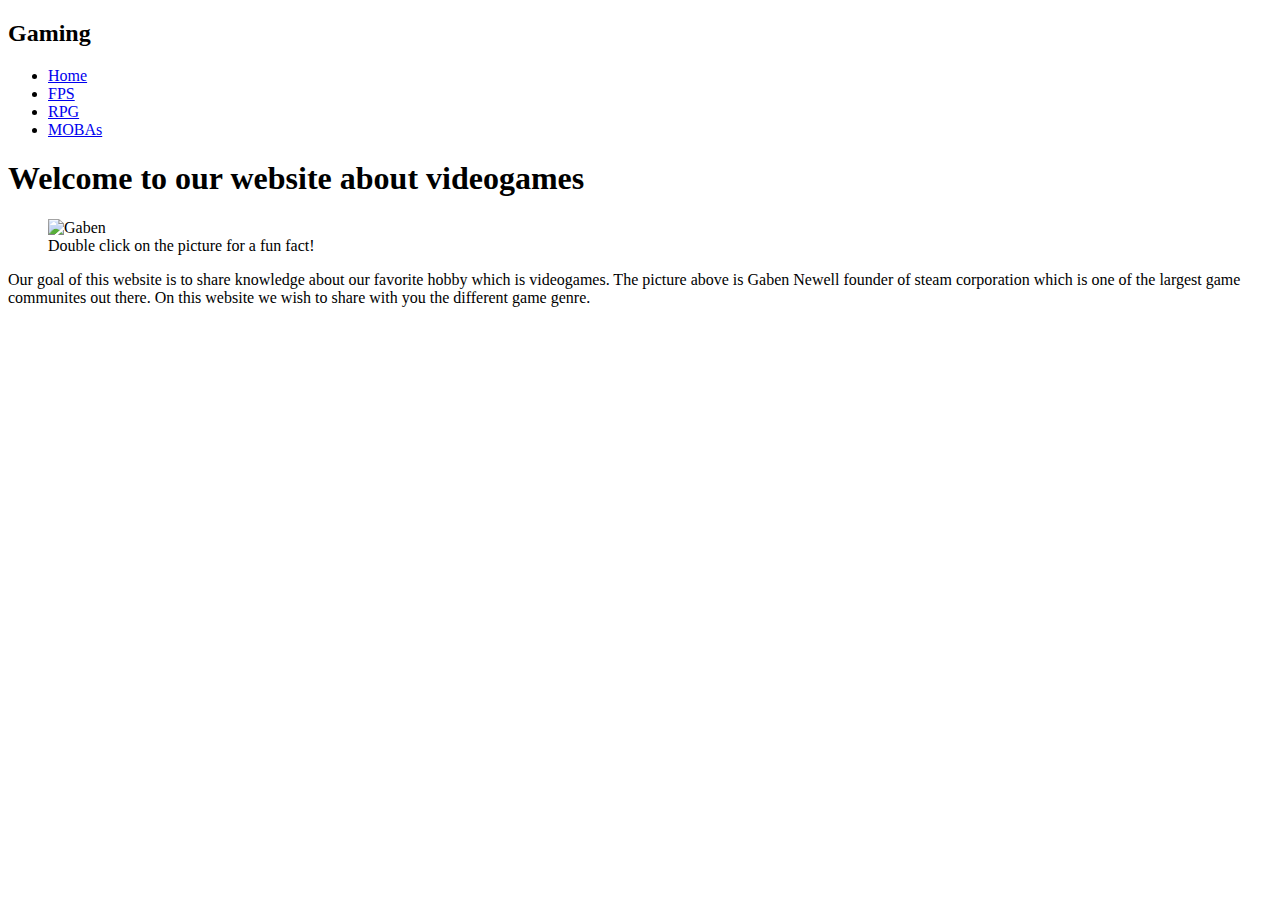
==== index.html @ 7a5e388a "Create index.html" ====
<!--
Blake's Page
-->
<!DOCTYPE html>
<html>
<head>
    <meta charset="utf-8">
    <title>Main page</title>
    <link rel="stylesheet" href="styles.css">
</head>

<body>
    <header>
        <h2 id="about">Gaming</h2>
    <nav>
        <ul>
                <li><a href="index.html">Home</a></li>
                <li><a href="fps.html">FPS</a></li>
                <li><a href="rpgs.html">RPG</a></li>
                <li><a href="moba.html">MOBAs</a></li>
        </ul> 
    </nav>
        
    </header>
    
    <script>
    
    
    </script>
    
     <div class=content> 
        <h1>Welcome to our website about videogames</h1>
         <figure>
         <img src="gaben.jpg" alt="Gaben" id="gaben" height="300" width="300">
             <figcaption>Double click on the picture for a fun fact!</figcaption>
             </figure>
        <p id="p1">
         Our goal of this website is to share knowledge about our favorite hobby which is videogames. The picture above is Gaben Newell founder of steam corporation which is one of the largest game communites out there. On this website we wish to share with you the different game genre.
         
        </p>
        

    </div>
    <script src="script1.js"></script>
</body>
</html>
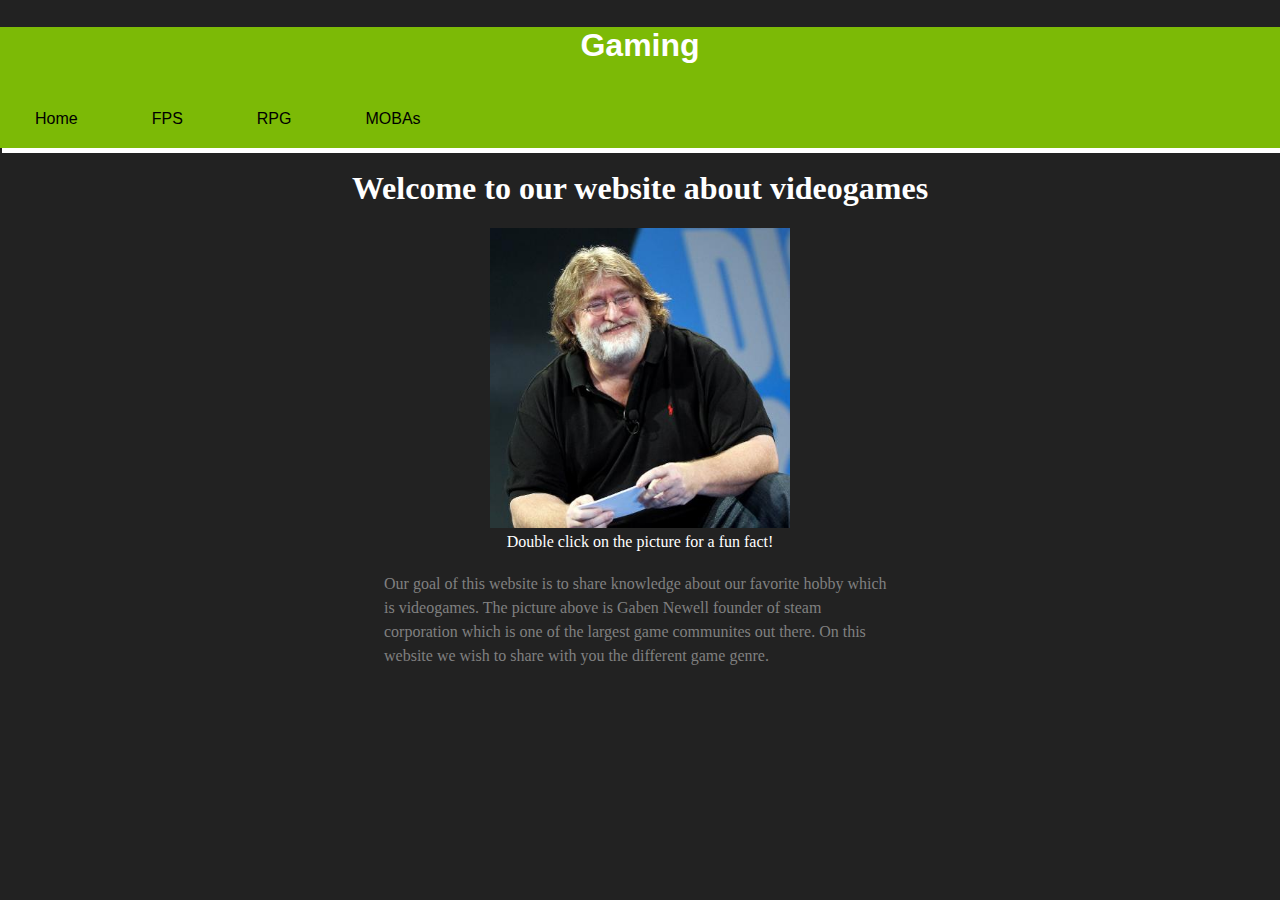
==== commit 46bfe132: "Update index.html" ====
--- a/index.html
+++ b/index.html
@@ -22,12 +22,7 @@
     </nav>
         
     </header>
-    
-    <script>
-    
-    
-    </script>
-    
+        
      <div class=content> 
         <h1>Welcome to our website about videogames</h1>
          <figure>
--- a/styles.css
+++ b/styles.css
@@ -0,0 +1,84 @@
+/* 
+case project
+*/
+/* Nav/Header */
+header {
+    background:#7CBA06;
+    box-shadow: 2px 5px;
+}
+header h2 {
+    text-align: center;
+    font-size: 32px;
+}
+nav {
+    float:none;
+}
+
+nav ul {
+    margin: 0;
+    padding: 0;
+    list-style: none;
+    
+}
+nav li {
+    display: inline-block;
+    text-align: center;
+    padding: 15px;
+    font-family: "arial", arial, sans-serif;
+    margin: 5px;
+}
+nav a {
+    color: black;
+    text-decoration-line: none;
+    padding: 15px;
+}
+
+
+/* body */
+body {
+    margin-top: 10px;
+    background:#222;
+    margin: 0 auto;
+    color: white;
+    
+}
+#about {
+    font-family: "arial", arial, sans-serif;
+    text-align: center;
+    font-size: 32px;
+}
+.content{
+    font-family: "Times New Roman", Times, serif;
+    color: white;
+    text-align: center;
+}
+p
+{
+    color: gray;
+    margin-left: 30%;
+    margin-right: 30%;
+    text-align: left;
+    line-height: 150%;
+    
+}
+a:hover {
+    color:yellow;
+}
+h3 {
+    text-align: center;
+}
+.center {
+    text-align: center;
+    margin-left: auto;
+    margin-right: auto;
+}
+img{
+    margin-left: auto;
+    margin-right: auto;
+    
+    display: block;
+}
+figcaption {
+    padding: 5px;
+}
+
